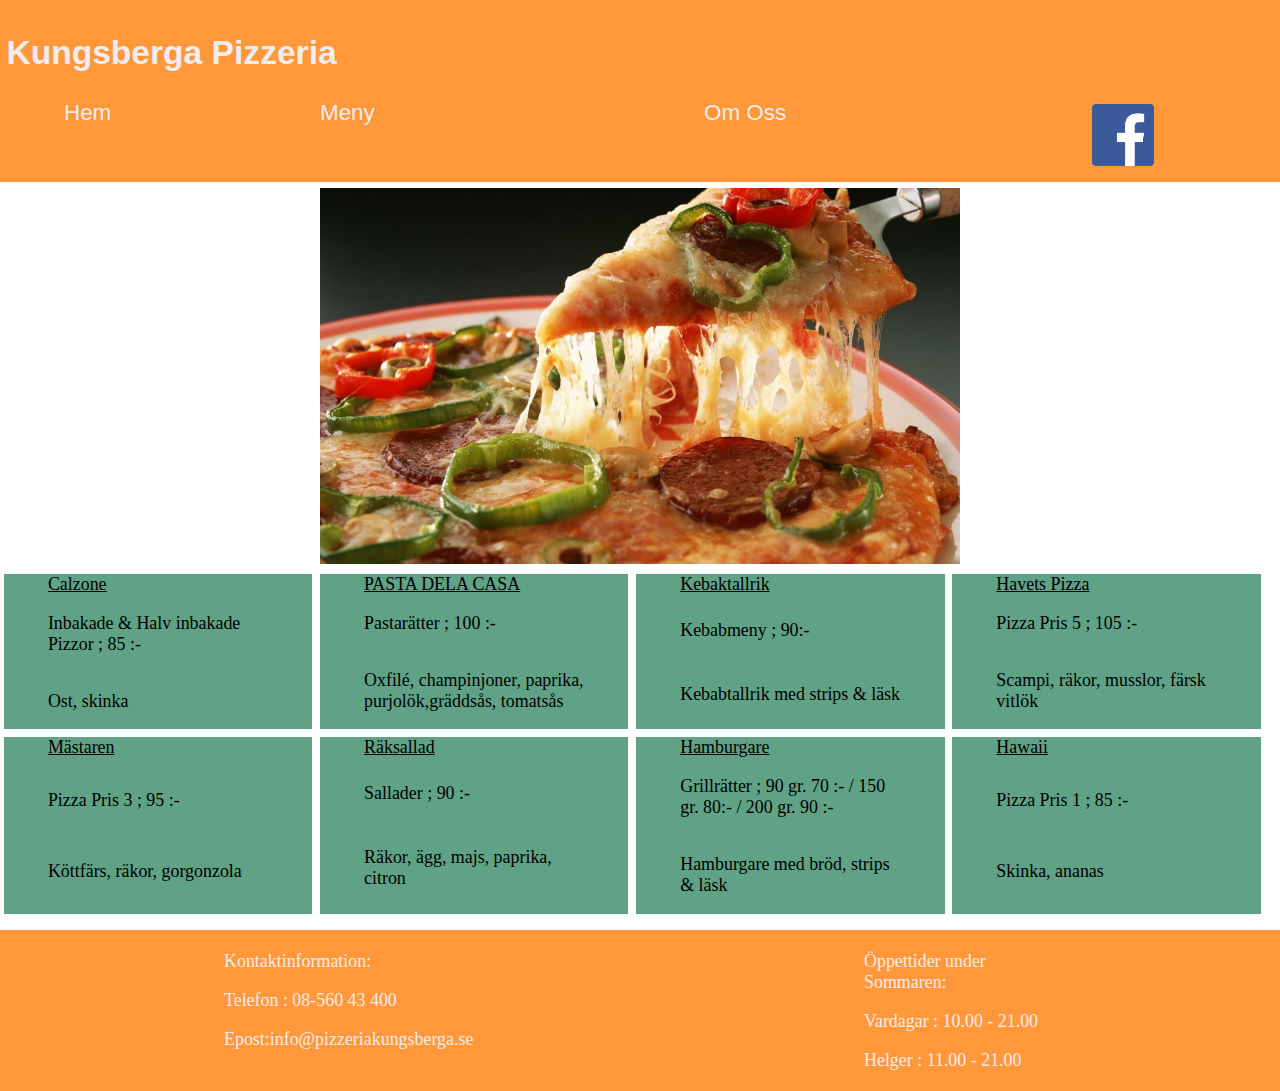
==== Index.html @ 2598a498 "Menyexempel klara" ====
<!DOCTYPE html>
<html lang="en">
  <head>
    <meta charset="UTF-8" />
    <meta name="viewport" content="width=device-width, initial-scale=1.0" />
    <title>Document</title>
    <link rel="stylesheet" href="stylesheet.css" />
  </head>
  <body>
    <header>
      <h2>Kungsberga Pizzeria</h2>

      <nav class="nav">
        <div><a href="">Hem</a></div>
        <div><a href="Meny.html">Meny</a></div>
        <div><a href="">Om Oss</a></div>
        <a href=""><img class="face" src="facebook-logo.png" alt="" /></a>
      </nav>
    </header>

    <div class="img">
      <img class="pizzabild" src="Pizzabild 1.jpg" alt="En bild på en Pizza" />
    </div>

    <div class="matexempel">
      <div class="matexempeldiv">
        <a class="matexempelp" href="Meny.html#Calzone">Calzone</a>
        <p class="matexempelp">Inbakade & Halv inbakade Pizzor ; 85 :-</p>
        <p class="matexempelp">Ost, skinka</p>
      </div>

      <div class="matexempeldiv">
        <a class="matexempelp" href="Meny.html#PastaDelaCasa"
          >PASTA DELA CASA</a
        >
        <p class="matexempelp">Pastarätter ; 100 :-</p>
        <p class="matexempelp">
          Oxfilé, champinjoner, paprika, purjolök,gräddsås, tomatsås
        </p>
      </div>

      <div class="matexempeldiv">
        <a class="matexempelp" href="Meny.html#KebakTallrikStrips"
          >Kebaktallrik</a
        >
        <p class="matexempelp">Kebabmeny ; 90:-</p>
        <p class="matexempelp">Kebabtallrik med strips & läsk</p>
      </div>

      <div class="matexempeldiv">
        <a class="matexempelp" href="Meny.html#HavetsPizza">Havets Pizza</a>
        <p class="matexempelp">Pizza Pris 5 ; 105 :-</p>
        <p class="matexempelp">Scampi, räkor, musslor, färsk vitlök</p>
      </div>

      <div class="matexempeldiv">
        <a class="matexempelp" href="Meny.html#Mästarens">Mästaren</a>
        <p class="matexempelp">Pizza Pris 3 ; 95 :-</p>
        <p class="matexempelp">Köttfärs, räkor, gorgonzola</p>
      </div>

      <div class="matexempeldiv">
        <a class="matexempelp" href="Meny.html#Räksallad">Räksallad</a>
        <p class="matexempelp">Sallader ; 90 :-</p>
        <p class="matexempelp">Räkor, ägg, majs, paprika, citron</p>
      </div>

      <div class="matexempeldiv">
        <a class="matexempelp" href="Meny.html#Hamburgare">Hamburgare</a>
        <p class="matexempelp">
          Grillrätter ; 90 gr. 70 :- / 150 gr. 80:- / 200 gr. 90 :-
        </p>
        <p class="matexempelp">Hamburgare med bröd, strips & läsk</p>
      </div>

      <div class="matexempeldiv">
        <a class="matexempelp" href="Meny.html#Hawaii">Hawaii</a>
        <p class="matexempelp">Pizza Pris 1 ; 85 :-</p>
        <p class="matexempelp">Skinka, ananas</p>
      </div>
    </div>

    <footer>
      <div class="footergrid">
        <div class="footer1">
          <p>Kontaktinformation:</p>
          <p>Telefon : 08-560 43 400</p>
          <p>Epost:info@pizzeriakungsberga.se</p>
        </div>

        <div>
          <p>Öppettider under Sommaren:</p>
          <p>Vardagar : 10.00 - 21.00</p>
          <p>Helger : 11.00 - 21.00</p>
        </div>
      </div>
    </footer>
  </body>
</html>
---- stylesheet.css ----
body {
  margin: 0;
  padding: 0;
  font-family: "Palatino";
  font-size: 1.4vw;
}

header {
  color: #f1ecee;
  background-color: #ff983a;
  font-family: "Trebuchet MS", "Lucida Sans Unicode", "Lucida Grande",
    "Lucida Sans", Arial, sans-serif;
  font-size: 1.75vw;
  padding: 0.5vw;
}

a {
  text-decoration: none;
  color: #f1ecee;
}

a:hover {
  text-decoration: underline;
  color: #0044ff;
}

.nav {
  display: grid;
  grid-template-columns: 20vw 30vw 30vw 10vw;
  justify-content: center;
}

.face {
  width: 5vw;
  height: auto;
  margin: 0.2vw;
}

.img {
  display: flex;
  justify-content: space-around;
}

.pizzabild {
  width: 50vw;
  height: auto;
  margin: 0.5vw;
}

.matexempel {
  display: grid;
  grid-template-columns: 24.7vw 24.7vw 24.7vw 24.7vw;
  margin: auto;
}

.matexempeldiv {
  display: grid;
  grid-template-columns: 1fr 5fr 1fr;
  background-color: #5fa286;
  margin: 0.3vw;
  justify-content: center;
}
.matexempelp {
  grid-column-start: 2;
  background-color: #5fa286;
}

.matexempel a {
  text-decoration: underline;
  color: #000000;
}

.meny {
  display: grid;
  grid-template-columns: 50vw 50vw;
}

.menysektion {
  display: grid;
  grid-template-columns: 45vw;
  margin-right: auto;
  margin-left: 1.5vw;
  margin-top: 0.5vw;
  background-color: #5fa286;
}

.menyitem {
  padding-left: 0.2vw;
  display: grid;
  grid-template-columns: 5vw 1fr;
  grid-template-rows: auto;
  margin-bottom: 1vw;
}

.menytext {
  grid-column-start: 2;
  margin-top: 0.5vw;
  margin-bottom: 0vw;
}

footer {
  padding: 0.2vw;
  margin-top: 0;
  color: #f1ecee;
  background-color: #ff983a;
  margin-top: 1vw;
}

.footergrid {
  display: grid;
  grid-template-columns: auto 50vw 15vw auto;
}
.footer1 {
  grid-column-start: 2;
}
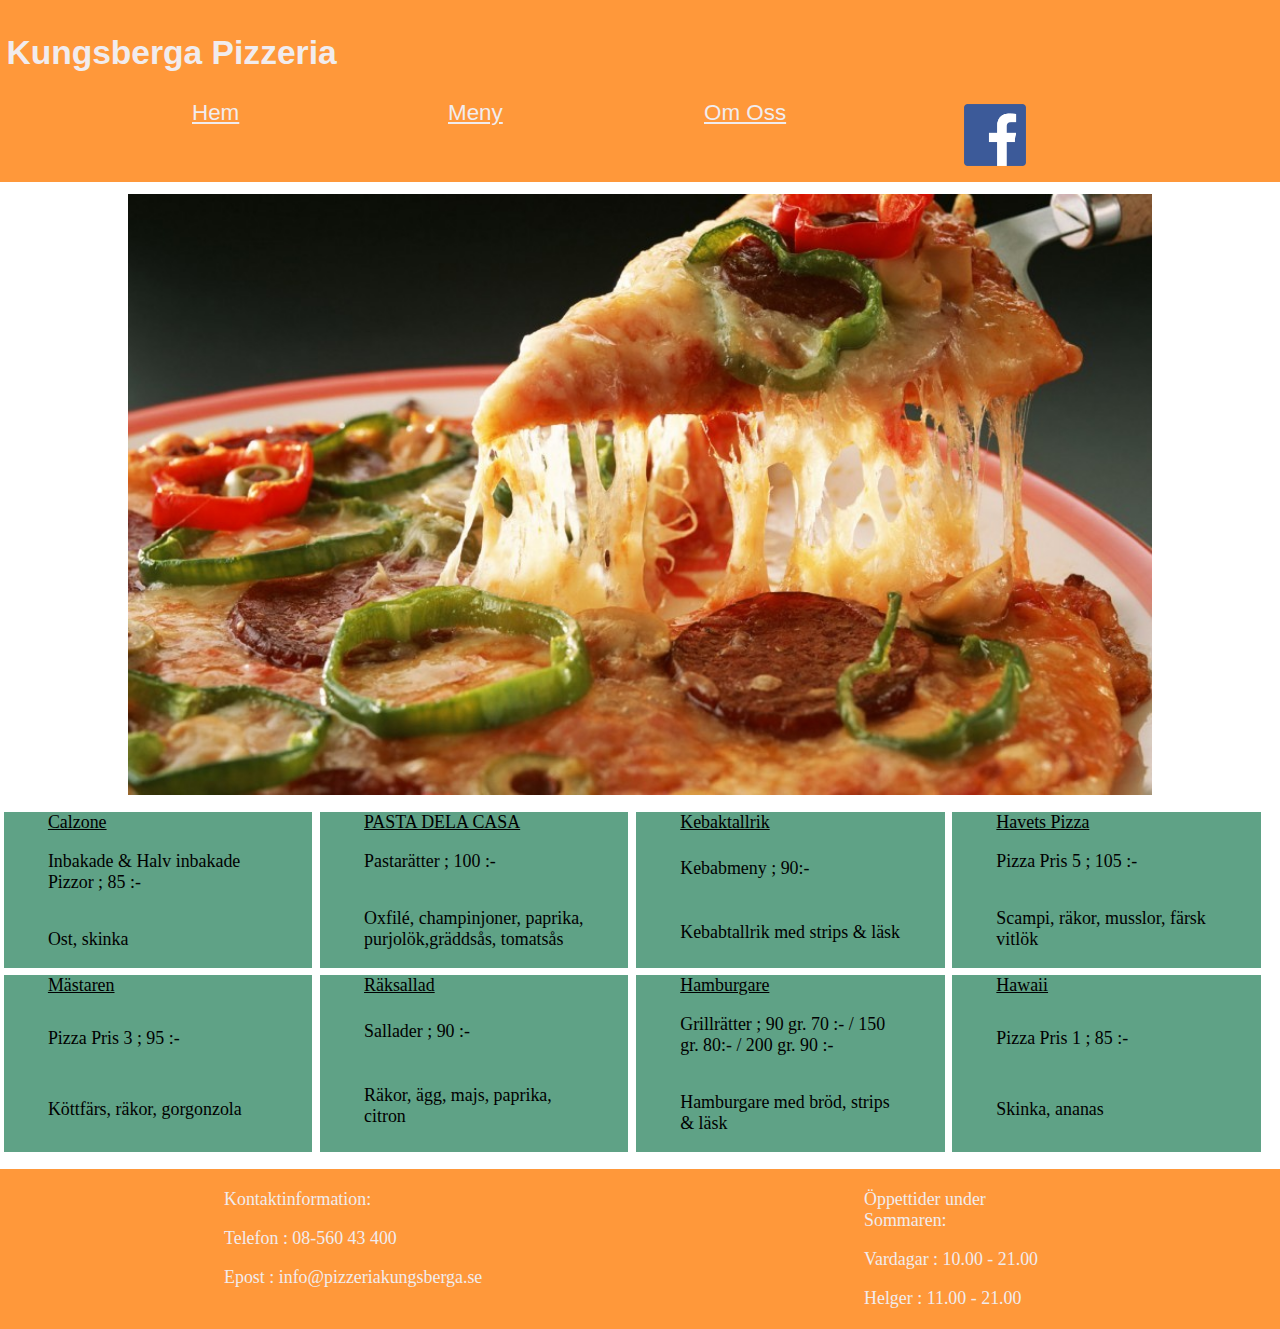
==== commit 21f37a21: "Skapar Om Oss sidan" ====
--- a/Index.html
+++ b/Index.html
@@ -11,15 +11,15 @@
       <h2>Kungsberga Pizzeria</h2>
 
       <nav class="nav">
-        <div><a href="">Hem</a></div>
+        <div><a href="Index.html">Hem</a></div>
         <div><a href="Meny.html">Meny</a></div>
-        <div><a href="">Om Oss</a></div>
+        <div><a href="OmOss.html">Om Oss</a></div>
         <a href=""><img class="face" src="facebook-logo.png" alt="" /></a>
       </nav>
     </header>
 
     <div class="img">
-      <img class="pizzabild" src="Pizzabild 1.jpg" alt="En bild på en Pizza" />
+      <img class="bild" src="Pizzabild 1.jpg" alt="En bild på en Pizza" />
     </div>
 
     <div class="matexempel">
@@ -85,7 +85,7 @@
         <div class="footer1">
           <p>Kontaktinformation:</p>
           <p>Telefon : 08-560 43 400</p>
-          <p>Epost:info@pizzeriakungsberga.se</p>
+          <p>Epost : info@pizzeriakungsberga.se</p>
         </div>
 
         <div>
--- a/stylesheet.css
+++ b/stylesheet.css
@@ -15,7 +15,7 @@
 }
 
 a {
-  text-decoration: none;
+  text-decoration: underline;
   color: #f1ecee;
 }
 
@@ -26,7 +26,7 @@
 
 .nav {
   display: grid;
-  grid-template-columns: 20vw 30vw 30vw 10vw;
+  grid-template-columns: 20vw 20vw 20vw 10vw;
   justify-content: center;
 }
 
@@ -41,10 +41,10 @@
   justify-content: space-around;
 }
 
-.pizzabild {
-  width: 50vw;
+.bild {
+  width: 80vw;
   height: auto;
-  margin: 0.5vw;
+  margin: 1vw;
 }
 
 .matexempel {
@@ -70,6 +70,11 @@
   color: #000000;
 }
 
+.matexempel a:hover {
+  text-decoration: underline;
+  color: #0044ff;
+}
+
 .meny {
   display: grid;
   grid-template-columns: 50vw 50vw;
@@ -79,23 +84,32 @@
   display: grid;
   grid-template-columns: 45vw;
   margin-right: auto;
-  margin-left: 1.5vw;
-  margin-top: 0.5vw;
+  margin-left: auto;
+  margin-top: 1vw;
   background-color: #5fa286;
 }
 
 .menyitem {
-  padding-left: 0.2vw;
   display: grid;
   grid-template-columns: 5vw 1fr;
   grid-template-rows: auto;
-  margin-bottom: 1vw;
+  margin: 1vw;
+  margin-left: 0vw;
 }
 
 .menytext {
   grid-column-start: 2;
   margin-top: 0.5vw;
   margin-bottom: 0vw;
+}
+
+.omoss {
+  margin: 0.5vw;
+}
+
+.omosstext {
+  padding: 1vw;
+  background-color: #5fa286;
 }
 
 footer {
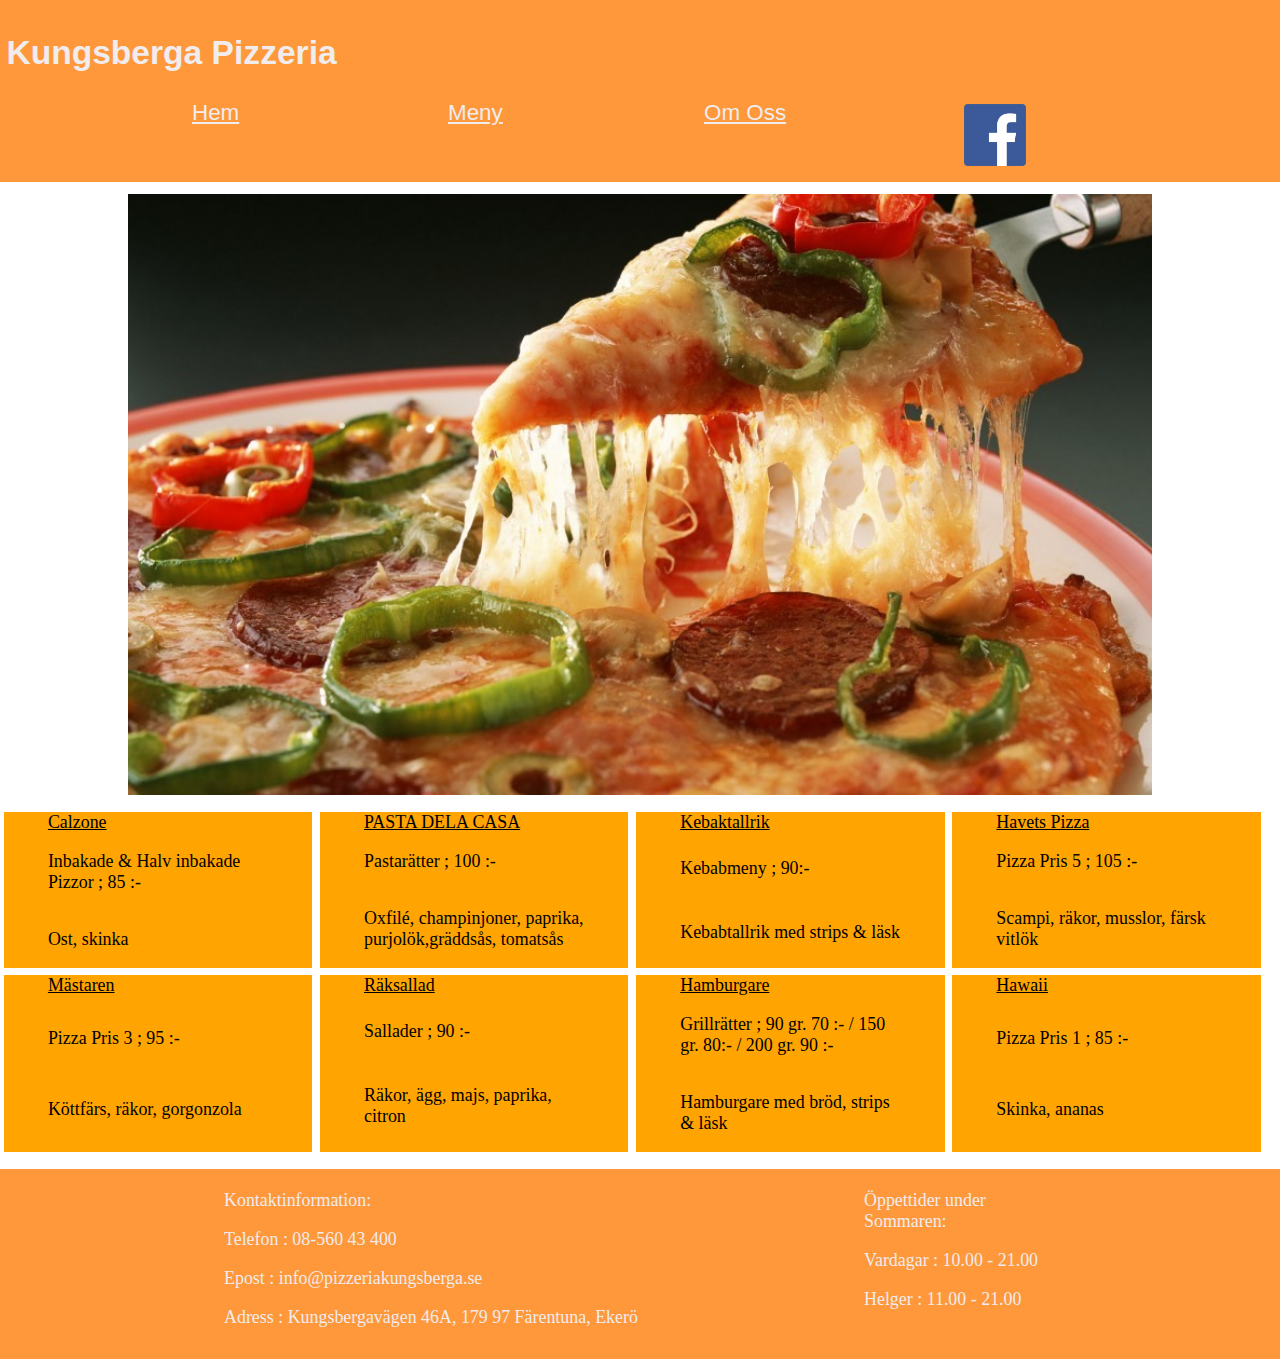
==== commit 94e7ee7e: "Förbättrat footer" ====
--- a/Index.html
+++ b/Index.html
@@ -86,6 +86,7 @@
           <p>Kontaktinformation:</p>
           <p>Telefon : 08-560 43 400</p>
           <p>Epost : info@pizzeriakungsberga.se</p>
+          <p>Adress : Kungsbergavägen 46A, 179 97 Färentuna, Ekerö</p>
         </div>
 
         <div>
--- a/stylesheet.css
+++ b/stylesheet.css
@@ -56,13 +56,13 @@
 .matexempeldiv {
   display: grid;
   grid-template-columns: 1fr 5fr 1fr;
-  background-color: #5fa286;
+  background-color: #ffa400;
   margin: 0.3vw;
   justify-content: center;
 }
 .matexempelp {
   grid-column-start: 2;
-  background-color: #5fa286;
+  background-color: #ffa400;
 }
 
 .matexempel a {
@@ -76,8 +76,9 @@
 }
 
 .meny {
-  display: grid;
-  grid-template-columns: 50vw 50vw;
+  display: flex;
+  justify-content: space-around;
+  flex-wrap: wrap;
 }
 
 .menysektion {
@@ -86,7 +87,7 @@
   margin-right: auto;
   margin-left: auto;
   margin-top: 1vw;
-  background-color: #5fa286;
+  background-color: #ffa400;
 }
 
 .menyitem {
@@ -109,15 +110,15 @@
 
 .omosstext {
   padding: 1vw;
-  background-color: #5fa286;
+  background-color: #ffa400;
 }
 
 footer {
-  padding: 0.2vw;
-  margin-top: 0;
+  padding: 0.3vw;
   color: #f1ecee;
   background-color: #ff983a;
   margin-top: 1vw;
+  padding-bottom: 1vw;
 }
 
 .footergrid {
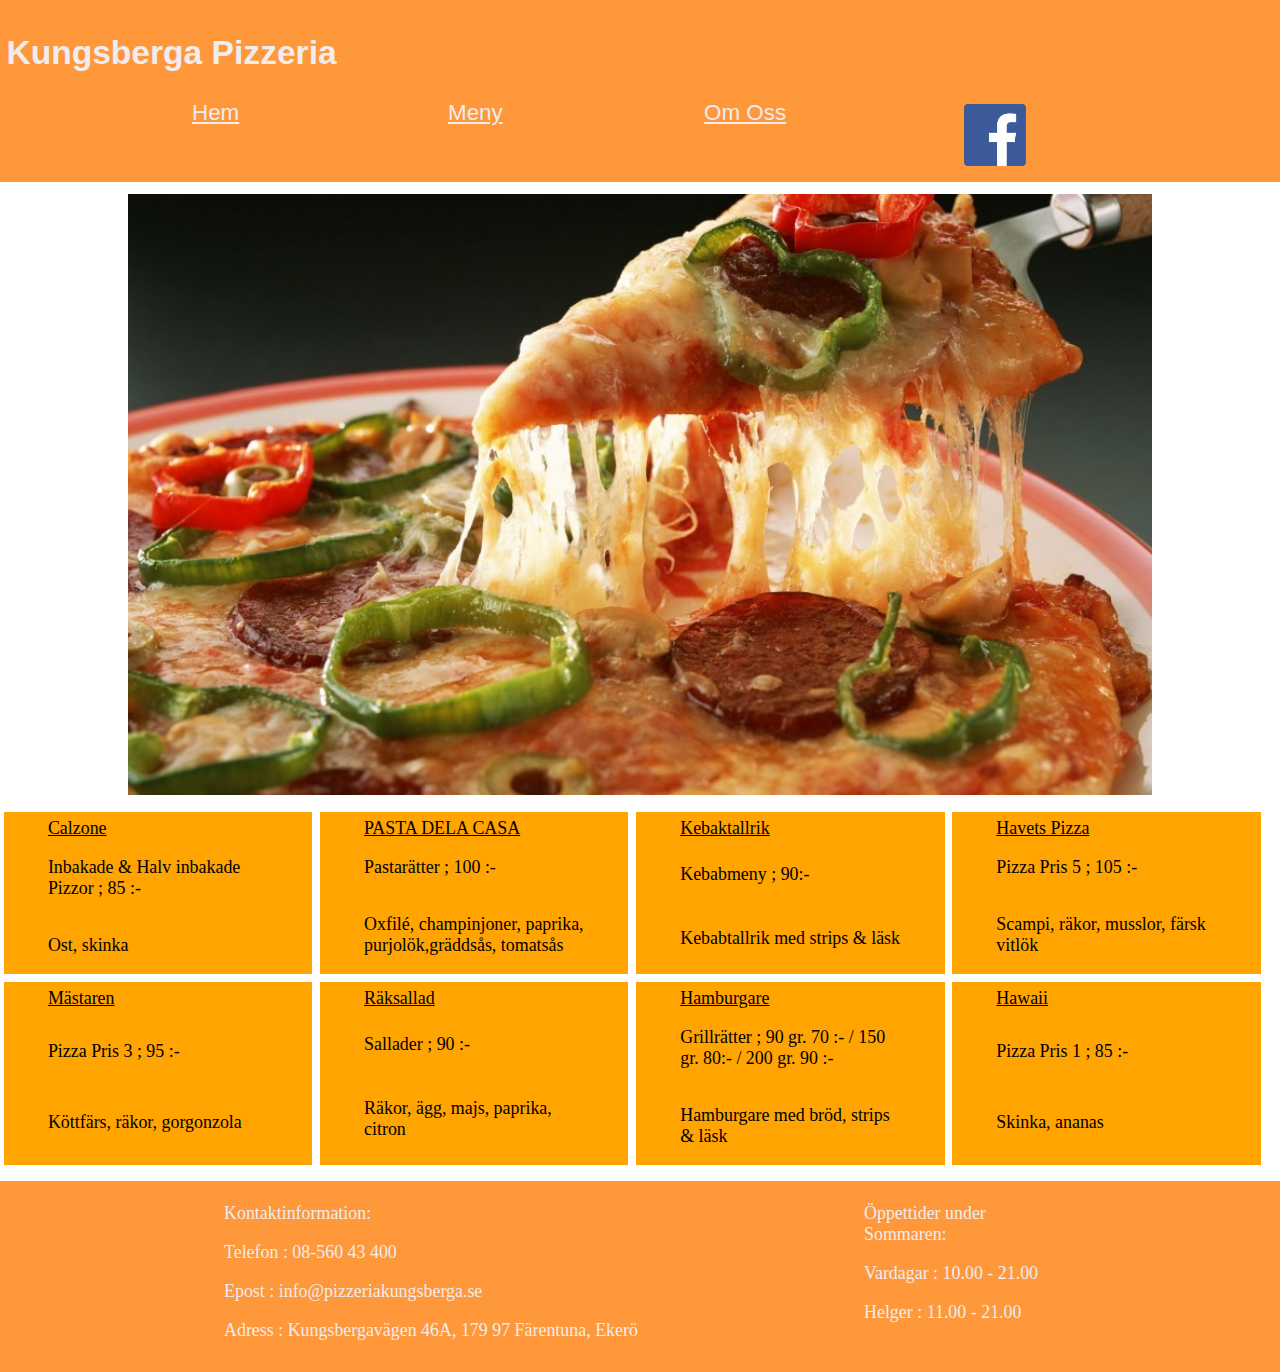
==== commit 523c1a2f: "Ändrat head-titeln till passande saker" ====
--- a/Index.html
+++ b/Index.html
@@ -3,7 +3,7 @@
   <head>
     <meta charset="UTF-8" />
     <meta name="viewport" content="width=device-width, initial-scale=1.0" />
-    <title>Document</title>
+    <title>Huvudsida på Pizzeria Kungsbera</title>
     <link rel="stylesheet" href="stylesheet.css" />
   </head>
   <body>
--- a/stylesheet.css
+++ b/stylesheet.css
@@ -59,6 +59,7 @@
   background-color: #ffa400;
   margin: 0.3vw;
   justify-content: center;
+  padding-top: 0.5vw;
 }
 .matexempelp {
   grid-column-start: 2;
@@ -104,13 +105,19 @@
   margin-bottom: 0vw;
 }
 
+.menybild {
+  width: 20vw;
+  height: auto;
+  margin-top: 4vw;
+  margin-bottom: 2vw;
+  margin-left: 100%;
+  display: flex;
+  justify-self: space-around;
+}
 .omoss {
   margin: 0.5vw;
-}
-
-.omosstext {
+  background-color: #ffa400;
   padding: 1vw;
-  background-color: #ffa400;
 }
 
 footer {
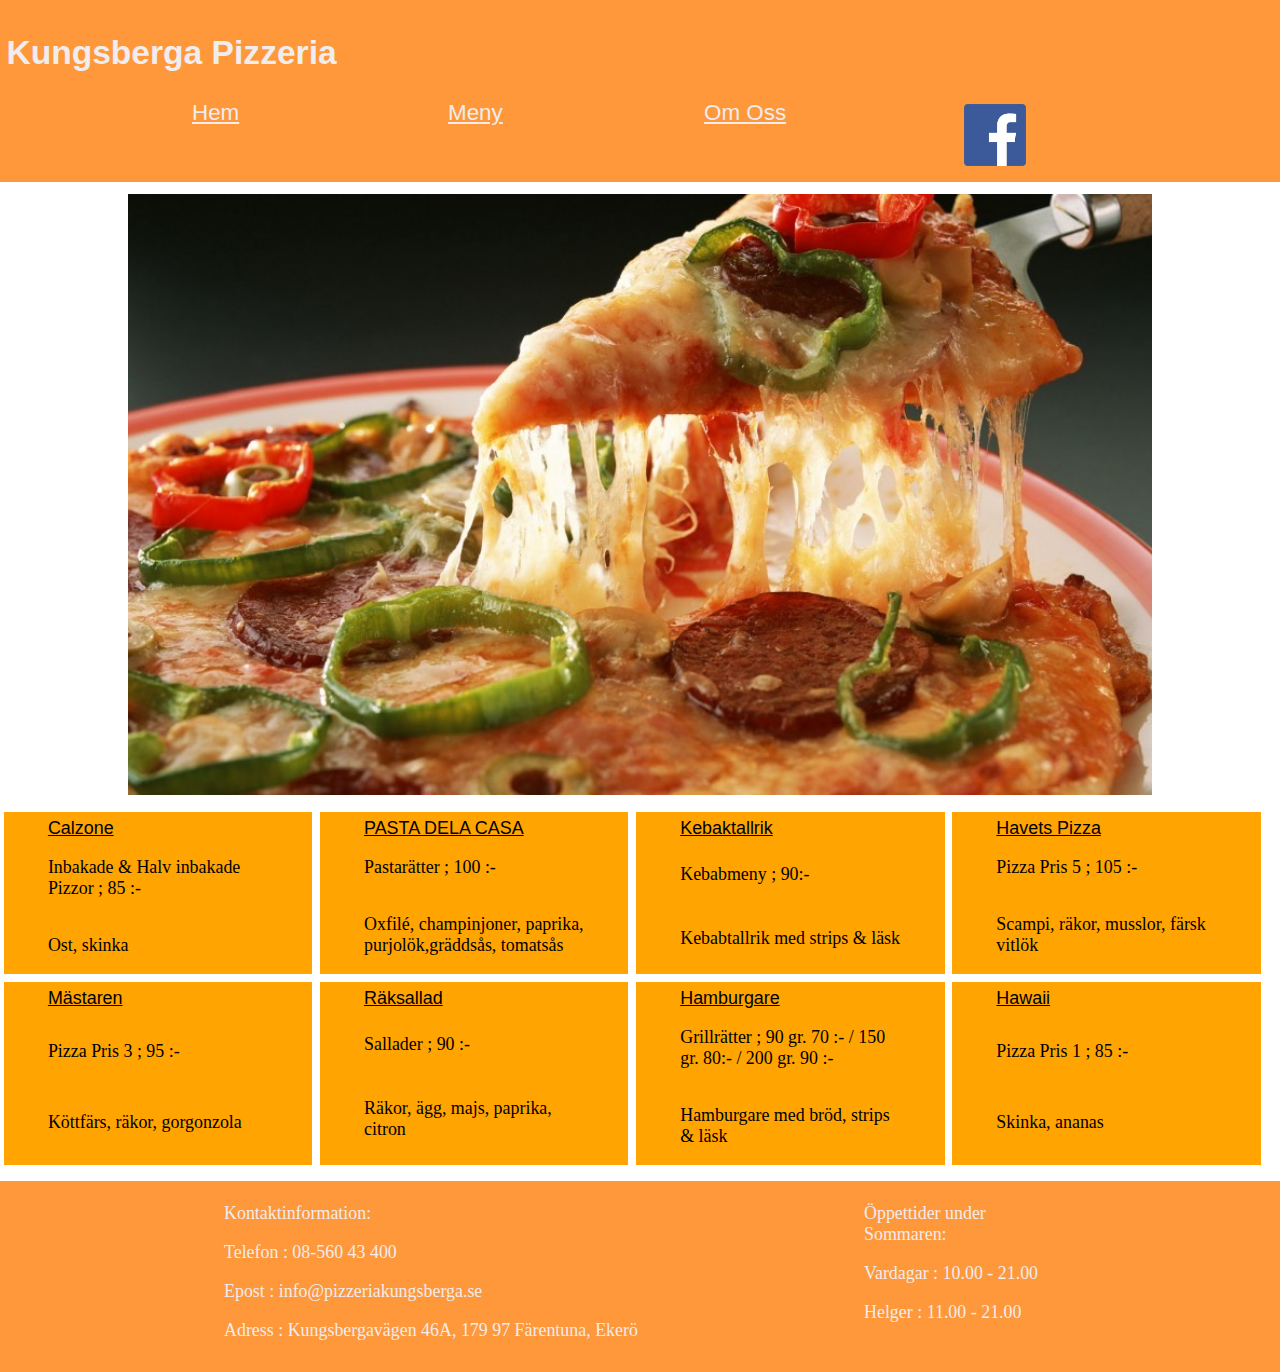
==== commit 5859f360: "Rename index.html to Index.html" ====
--- a/Index.html
+++ b/Index.html
@@ -14,7 +14,7 @@
         <div><a href="Index.html">Hem</a></div>
         <div><a href="Meny.html">Meny</a></div>
         <div><a href="OmOss.html">Om Oss</a></div>
-        <a href=""><img class="face" src="facebook-logo.png" alt="" /></a>
+        <a href="https://sv-se.facebook.com/pizzeriatraff/"><img class="face" src="facebook-logo.png" alt="" /></a>
       </nav>
     </header>
 
--- a/stylesheet.css
+++ b/stylesheet.css
@@ -17,6 +17,21 @@
 a {
   text-decoration: underline;
   color: #f1ecee;
+  font-family: "Trebuchet MS", "Lucida Sans Unicode", "Lucida Grande",
+    "Lucida Sans", Arial, sans-serif;
+}
+h2 {
+  font-family: "Trebuchet MS", "Lucida Sans Unicode", "Lucida Grande",
+    "Lucida Sans", Arial, sans-serif;
+}
+
+h3 {
+  font-family: "Trebuchet MS", "Lucida Sans Unicode", "Lucida Grande",
+    "Lucida Sans", Arial, sans-serif;
+}
+h4 {
+  font-family: "Trebuchet MS", "Lucida Sans Unicode", "Lucida Grande",
+    "Lucida Sans", Arial, sans-serif;
 }
 
 a:hover {
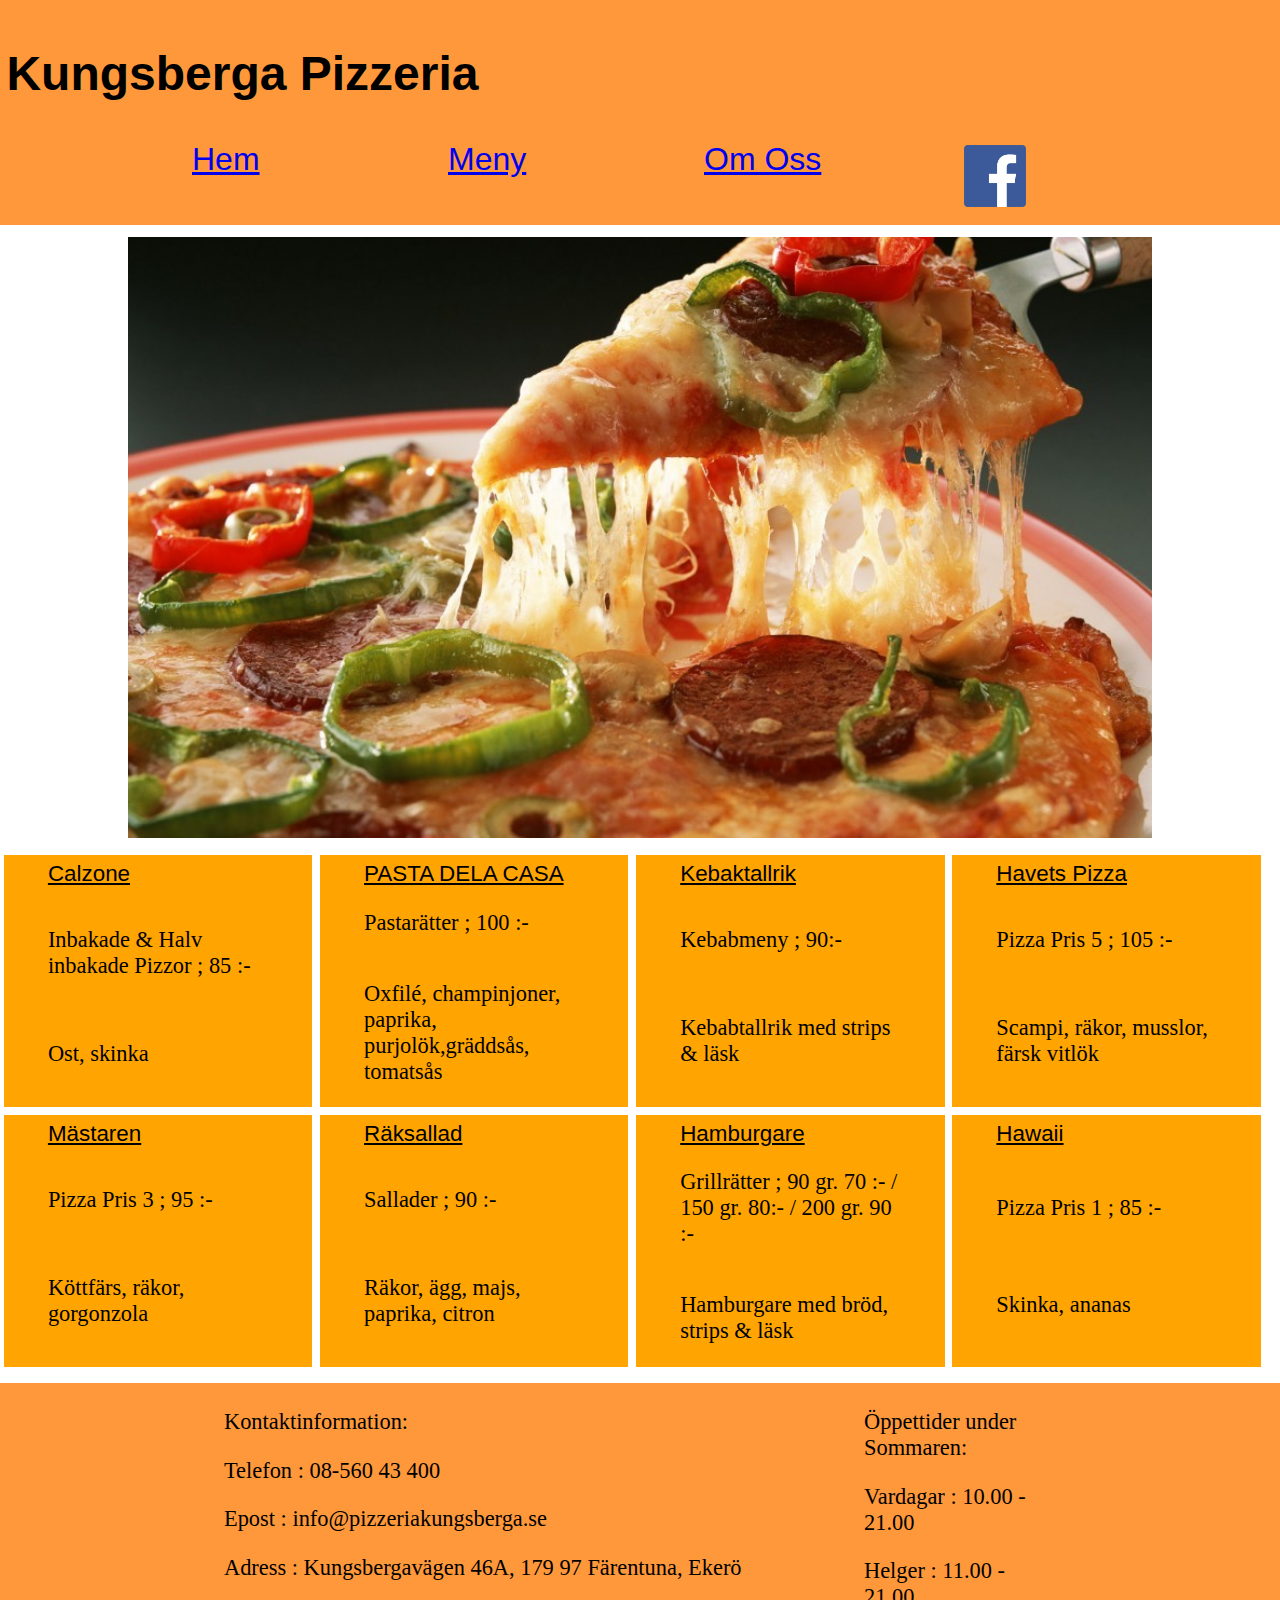
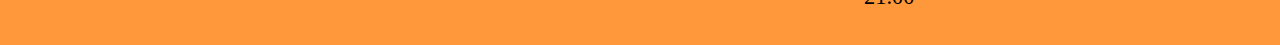
==== commit ee0c924b: "Lighthouse fixes" ====
--- a/Index.html
+++ b/Index.html
@@ -5,6 +5,7 @@
     <meta name="viewport" content="width=device-width, initial-scale=1.0" />
     <title>Huvudsida på Pizzeria Kungsbera</title>
     <link rel="stylesheet" href="stylesheet.css" />
+    <meta name="description" content="Pizzeria Kungsbergas Hemsida">
   </head>
   <body>
     <header>
@@ -14,7 +15,7 @@
         <div><a href="Index.html">Hem</a></div>
         <div><a href="Meny.html">Meny</a></div>
         <div><a href="OmOss.html">Om Oss</a></div>
-        <a href="https://sv-se.facebook.com/pizzeriatraff/"><img class="face" src="facebook-logo.png" alt="" /></a>
+        <a href="https://sv-se.facebook.com/pizzeriatraff/" name = "facebook"><img class="face" src="facebook-logo.png" alt="Facebooks logotyp och länk till Pizzeria Kungsberas Facebooksida" /></a>
       </nav>
     </header>
 
--- a/stylesheet.css
+++ b/stylesheet.css
@@ -2,21 +2,21 @@
   margin: 0;
   padding: 0;
   font-family: "Palatino";
-  font-size: 1.4vw;
+  font-size: 1.75vw;
 }
 
 header {
-  color: #f1ecee;
+  
   background-color: #ff983a;
   font-family: "Trebuchet MS", "Lucida Sans Unicode", "Lucida Grande",
     "Lucida Sans", Arial, sans-serif;
-  font-size: 1.75vw;
+  font-size: 2.5vw;
   padding: 0.5vw;
 }
 
 a {
   text-decoration: underline;
-  color: #f1ecee;
+  
   font-family: "Trebuchet MS", "Lucida Sans Unicode", "Lucida Grande",
     "Lucida Sans", Arial, sans-serif;
 }
@@ -137,7 +137,6 @@
 
 footer {
   padding: 0.3vw;
-  color: #f1ecee;
   background-color: #ff983a;
   margin-top: 1vw;
   padding-bottom: 1vw;
